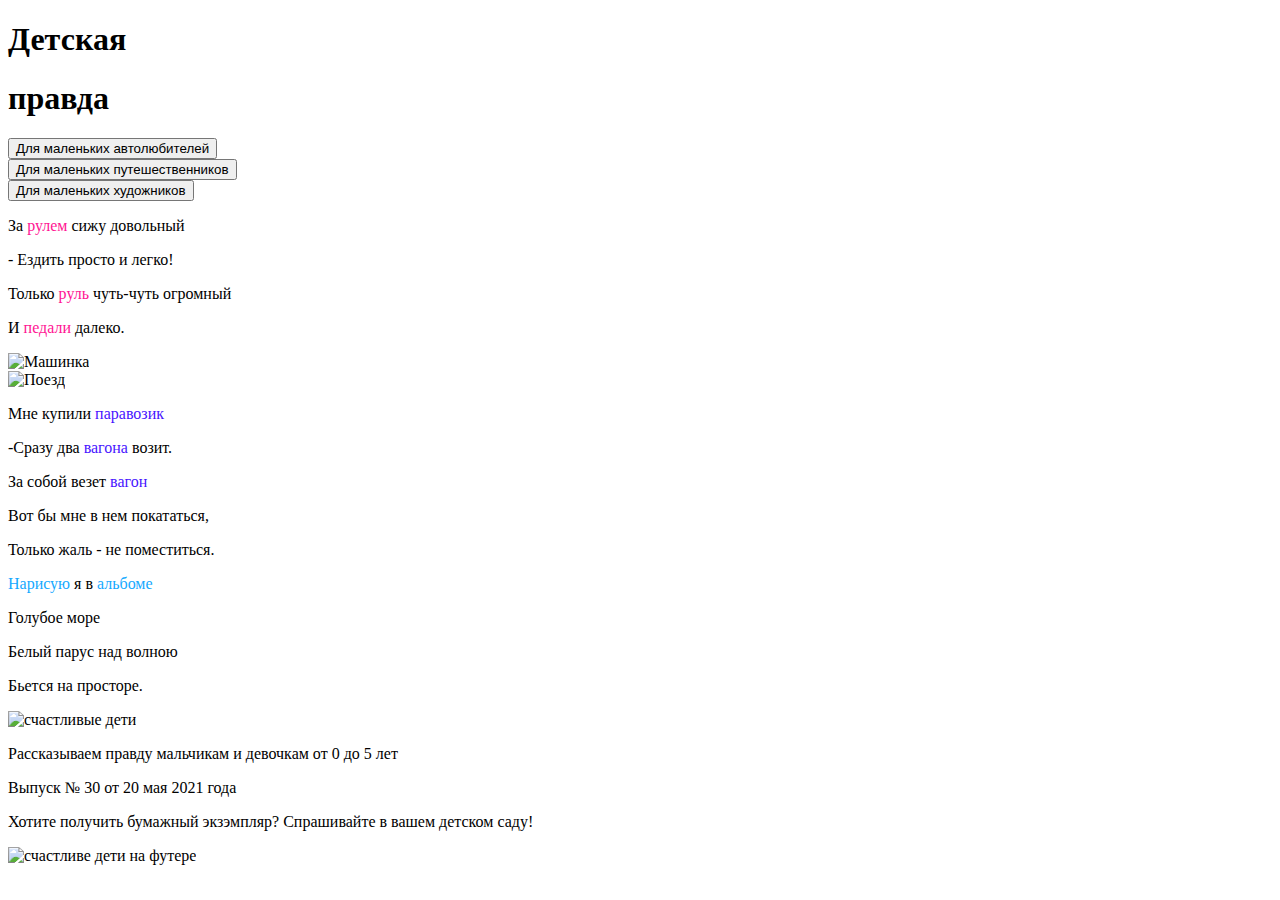
==== HW3/Index.html @ f78e0acb "Added a HW3 html file" ====
<!DOCTYPE html>
<html lang="en">

 <head>
 <title>Лобанова Е. Домашнее задание 3</title>
 <link rel="stylesheet" href="style.css">
 <link rel="preconnect" href="https://fonts.gstatic.com">
<link rel="stylesheet" href="https://fonts.googleapis.com/css2?family=Montserrat:wght@300&display=swap">
</head>


<body>

<header>   
<!--Контейнер с главной картинкой-->
<div>

</div>

<!--Контейнер название газеты-->
</header>
<div>
    <h1 id="name"> Детская</h1>
    <h1> правда</h1>
</div>  



<!--Контейнер быстрые ссылки на стихи-->
<navigation>
   <div >
       <form action="Index.html#car_link">
       <button type="submit">Для маленьких автолюбителей</button>
       </form>
   </div>

   <div>
       <form action="Index.html#train_link">
       <button type="submit">Для маленьких путешественников</button>
       </form>
   </div>

   <div >
       <form action="Index.html#paint_link">
       <button type="submit">Для маленьких художников</button>
       </form>
   </div>
</navigation>


<!--Контейнер Статья про Машину-->
<div id="car">

    <div id="car_lirics">
    
        <p id="car_link"> За <span style="color: deeppink;">рулем</span> сижу довольный</p>
        <p>- Eздить просто и легко!</p>
        <p>Только <span style="color: deeppink;" >руль</span> чуть-чуть огромный</p>
        <p>И <span style="color: deeppink;" >педали</span> далеко. </p>
    </div>
    
    <div id="car_photo">
         <img src="https://kidsby.by/pics/items/img-2019-07-06-18-13-57.jpg" height = "390px" alt="Машинка"> 
    </div>
</div>


<!--Контейнер Статья про Поезд-->
<div id="train">


    <div id="train_photo">
        <img src="http://pngimg.com/uploads/trian/trian_PNG16650.png" height = "290px" alt="Поезд">
       
    </div>

    <div id="train_lirics">
        
        <p id="train_link"> Мне купили <span style="color: rgb(71, 20, 255);" >паравозик</span></p>
        <p>-Сразу два <span style="color: rgb(71, 20, 255);" >вагона</span> возит.</p>
        <p>За собой везет <span style="color: rgb(71, 20, 255);" >вагон</span></p>
        <p>Вот бы мне в нем покататься,</p>
        <p>Только жаль - не поместиться. </p>
    </div>
</div>    
        
<!--Контейнер Статья про Художника-->

<div id="paint">
    
    <div id="paint_lirics">
            
        <p id= "paint_link"> <span style="color: rgb(20, 169, 255);" >Нарисую</span> я в <span style="color: rgb(20, 169, 255);" >альбоме</span></p>
        <p>Голубое море</p>
        <p>Белый парус над волною</p>
        <p>Бьется на просторе.</p>
    </div>
            
    <div id="paint_photo">
        <img src="https://lh3.googleusercontent.com/proxy/RQFfAaeH4ytY8yu2lXPujXrtpjIWK3vJMAT03zLtJZv0U7n3gEUbs28O1asNFj56nVfH9eew_2bEr9axRft2_pKJACi86YBcA-nfbGba8xxR94Tn0GGFNHh6KidLzqhbFMFge3pblPq3KypziumJooia
        "height = "490px" alt="счастливые дети">     
    </div>          
</div>    


<!--Контейнер Информация про газету-->        
<footer>
<div>
   <p> Рассказываем правду мальчикам и девочкам от 0 до 5 лет</p> 
   <p>Выпуск № 30 от 20 мая 2021 года</p>
   <p>Хотите получить бумажный экзэмпляр? Спрашивайте в вашем детском саду!</p>
</div>

 <div id="footer_pic">
   <img src ="https://i.pinimg.com/736x/b6/da/e8/b6dae8a75b2c565dbfd2d4b033a57f13.jpg" height= 100px alt = "счастливе дети на футере">
</div>
</footer>

</body>
</html>
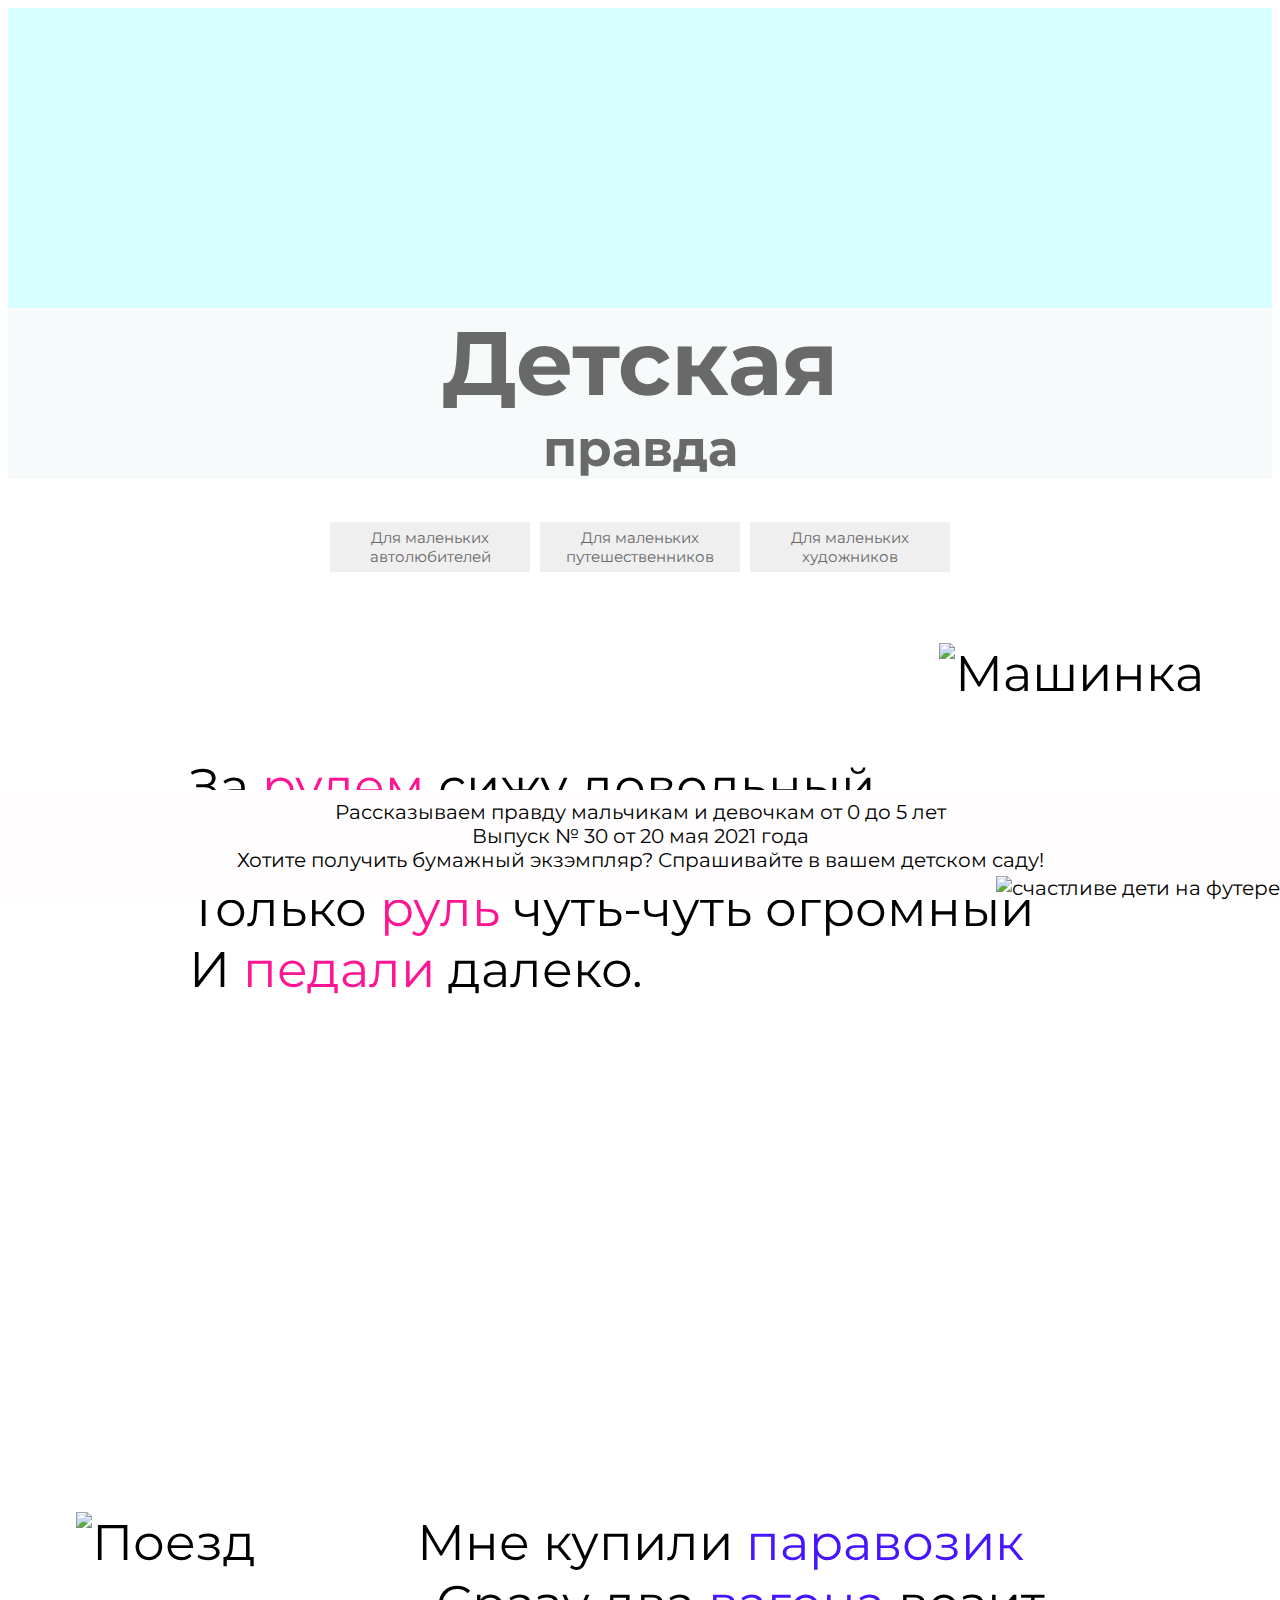
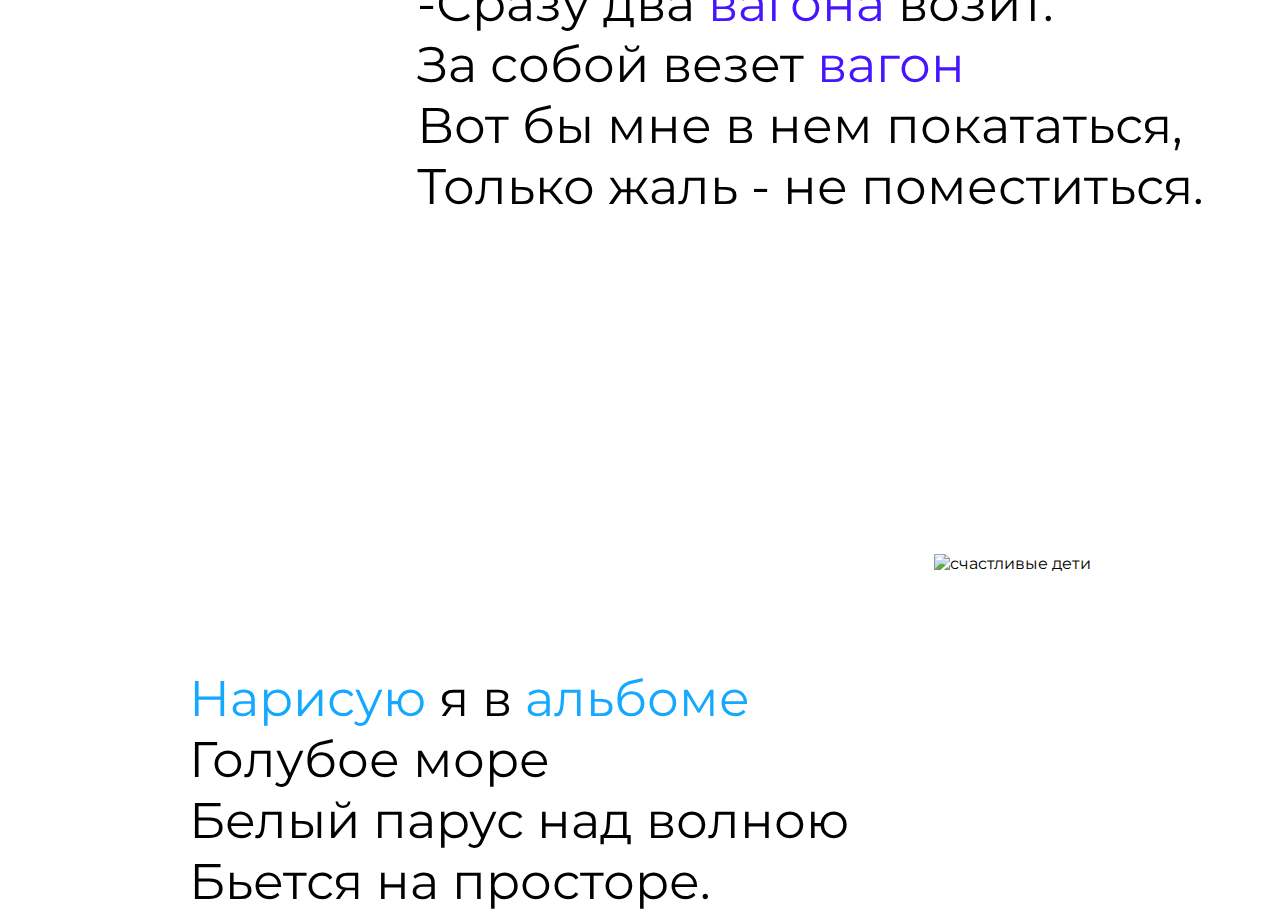
==== commit 97314d0a: "Update a broken link in Index.html" ====
--- a/HW3/Index.html
+++ b/HW3/Index.html
@@ -98,8 +98,7 @@
     </div>
             
     <div id="paint_photo">
-        <img src="https://lh3.googleusercontent.com/proxy/RQFfAaeH4ytY8yu2lXPujXrtpjIWK3vJMAT03zLtJZv0U7n3gEUbs28O1asNFj56nVfH9eew_2bEr9axRft2_pKJACi86YBcA-nfbGba8xxR94Tn0GGFNHh6KidLzqhbFMFge3pblPq3KypziumJooia
-        "height = "490px" alt="счастливые дети">     
+        <img src="https://image.freepik.com/free-vector/kid-painting-a-frame_29937-4833.jpg" height = "490px" alt="счастливые дети">     
     </div>          
 </div>    
 
--- a/HW3/style.css
+++ b/HW3/style.css
@@ -0,0 +1,146 @@
+
+body {
+  font-family: 'Montserrat', sans-serif;
+   }
+
+p {
+margin: 0;
+padding: 0;
+}
+
+header {
+background-color:rgba(0, 255, 255, 0.158);
+background-image: url(https://image.freepik.com/free-vector/kids-drawing-painting-school-education-process-for-childrens-background-of-creativity-childhood-picture-child-paint-crayon-on-wall-illustration_80590-8912.jpg);
+background-position: center center;
+width: 100%;
+height: 300px;
+}
+
+
+
+#name {
+background-color:rgba(239, 245, 245, 0.521);
+font-size: 90px;
+color:dimgrey;
+margin: 0%;
+padding: 0%;
+}
+
+h1 {
+background-color:rgba(239, 245, 245, 0.521);
+font-size: 50px;
+color:dimgrey;
+margin: 0%;
+padding: 0%;
+text-align: center;
+}
+
+h2 {
+  text-align: center;
+  font-size: 20px;
+  color:dimgrey;
+  margin-top: 2cm;
+  padding: 0%;
+  }
+
+
+navigation {
+display: flex;
+justify-content: center;
+margin: 1cm;
+}
+
+button {
+height: 50px;
+width: 200px;
+color:dimgrey;
+font-size: 15px;
+font-family: 'Montserrat', sans-serif;
+border: 55m;
+border: azure;
+transition-duration: 0.4s;
+cursor: pointer;
+margin: 5px;
+
+}
+
+#car {
+font-size: 50px; 
+width: 100%;
+}
+
+
+#car_lirics {
+font-size: 50px;
+position: absolute;
+left: 5cm;
+top: 20cm;
+}
+  
+#car_photo { 
+  position: absolute;
+  right: 2cm;
+  top: 17cm;
+
+}
+ #train {
+  font-size: 50px; 
+  width: 100%;
+  }
+ 
+
+ #train_lirics {
+  position: absolute;
+  right: 2cm;
+  top: 40cm;
+  font-size: 50px;
+  }
+  
+  #train_photo {
+ 
+
+  position: absolute;
+  left: 2cm;
+  top: 40cm;
+  }
+
+
+#paint {
+  width: 100%;
+ }
+
+ #paint_lirics {
+ 
+  position: absolute;
+  left: 5cm;
+  top: 60cm;
+  font-size: 50px;
+  
+  
+  }
+  
+  #paint_photo {
+  position: absolute;
+  right: 5cm;
+  top: 57cm;
+  }
+
+
+
+footer {
+  background-color: rgb(255, 253, 253);
+  text-align: center;
+  width: 100%;
+  position: fixed;
+  bottom: 0%;
+  left: 0%;
+  font-size: 20px;
+  height: 100px;
+  padding-top: 10px;
+}
+
+#footer_pic{
+  position: absolute;
+  bottom: 0;
+  right: 0%;
+}
